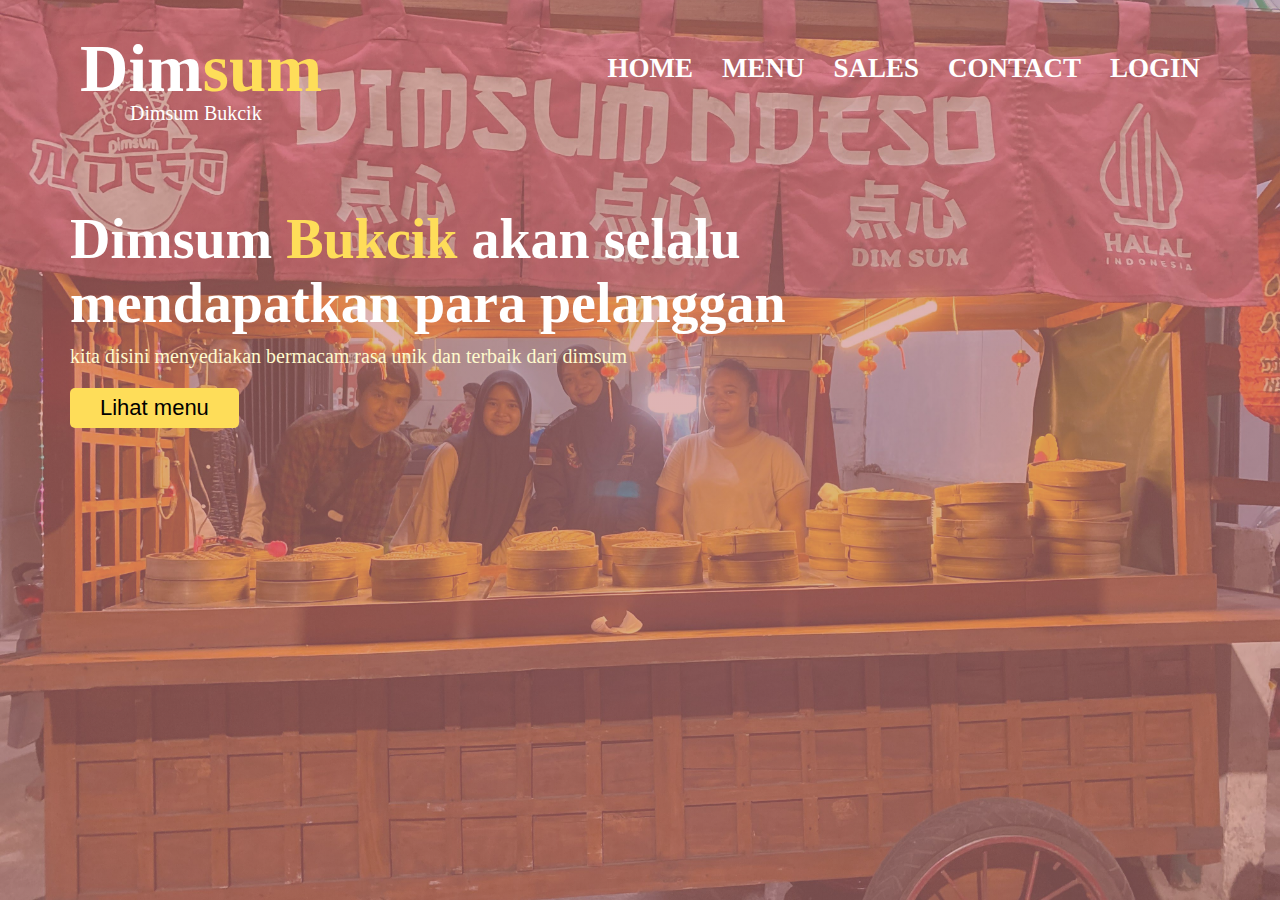
==== Home.html @ d7db5d45 "Add files via upload" ====
<head>
    <meta charset="UTF-8">
    <meta http-equiv="X-UA-Compatible" content="IE=edge">
    <meta name="viewport" content="width=device-width, initial-scale=1.0">
    <link rel="stylesheet" href="homes.css">
    <title>Home</title>
    <link rel="icon" type="image/x-icon" href="dimsum.jpg">

</head>
<body>
    <div class="container">
        <div class="nav-bar">
            <h1 class="title"> Dim<span>sum</span></h1>
            <p>Dimsum Bukcik</p>
            <ul class="menu">
                <li><a href="#">HOME</a></li>
                <li><a href="menuu.html">MENU</a></li>
                <li><a href="SALESS.html">SALES</a></li>
                <li><a href="contact.html">CONTACT</a></li>
                <li><a href="login.html">LOGIN</a></li>
            </ul>
        </div>

        <div class="home">
            <h1 class="title-1">Dimsum<span> Bukcik</span> akan selalu<br>mendapatkan para pelanggan</h1>
            <p>kita disini menyediakan bermacam rasa unik dan terbaik dari dimsum</p>
            <button type="button">Lihat menu</button>
        </div>
    </div>

</body>
</html>
---- homes.css ----
*{
    margin: 0;
    padding: 0;
    box-sizing: border-box;
}
.container{
    height: 100vh;
    width: 100%;
    background: linear-gradient(rgba(199, 127, 127, 0.59),rgba(199, 127, 127, 0.59)),url(dimsum\ 3.jpg);
    background-size: cover;
    background-position: center;
}
.nav-bar{
    display: flex;
    align-items: center;
    justify-content: space-between;
    padding: 30px 80px;
} 
.nav-bar .title{
    color: #fff;
    font-size: 67px;
}
span{
    color: #FEDD59;
}
.nav-bar p{
    position: absolute;
    margin-top: 90px;
    margin-left: 50px;
    color: #fff;
    font-size: 20px;
    font-weight: 500;
}
.menu li{
    list-style: none;
    display: inline-block;
}
.menu li a{
    text-decoration: none;
    color: #fff;
    font-size: 27px;
    font-weight: 600;
    margin-left: 25px;
    transition: 1s ease;
}
.menu li a:hover{
    color: #FEDD59;
    padding: 8px 30px;
    border: 2px solid #fff;
}
.home{
    height: 400px;
    padding: 70px;
}
.title-1{
    font-size: 56px;
    color: #fff;
    font-weight: 600;
}
.home p{
    color: lemonchiffon;
    font-size: 20px;
    padding-top:10px;
}
.home button{
    height: 40px;
    color: black;
    background: #FEDD59;
    font-size: 22px;
    font-style: bold;
    padding: 5px 30px;
    margin-top: 20px;
    border: none;
    border-radius: 5px;
    transition: 4s ease;
    cursor: pointer;
}
.home button:hover{
    background: none;
    border: 2px solid yellow;
}
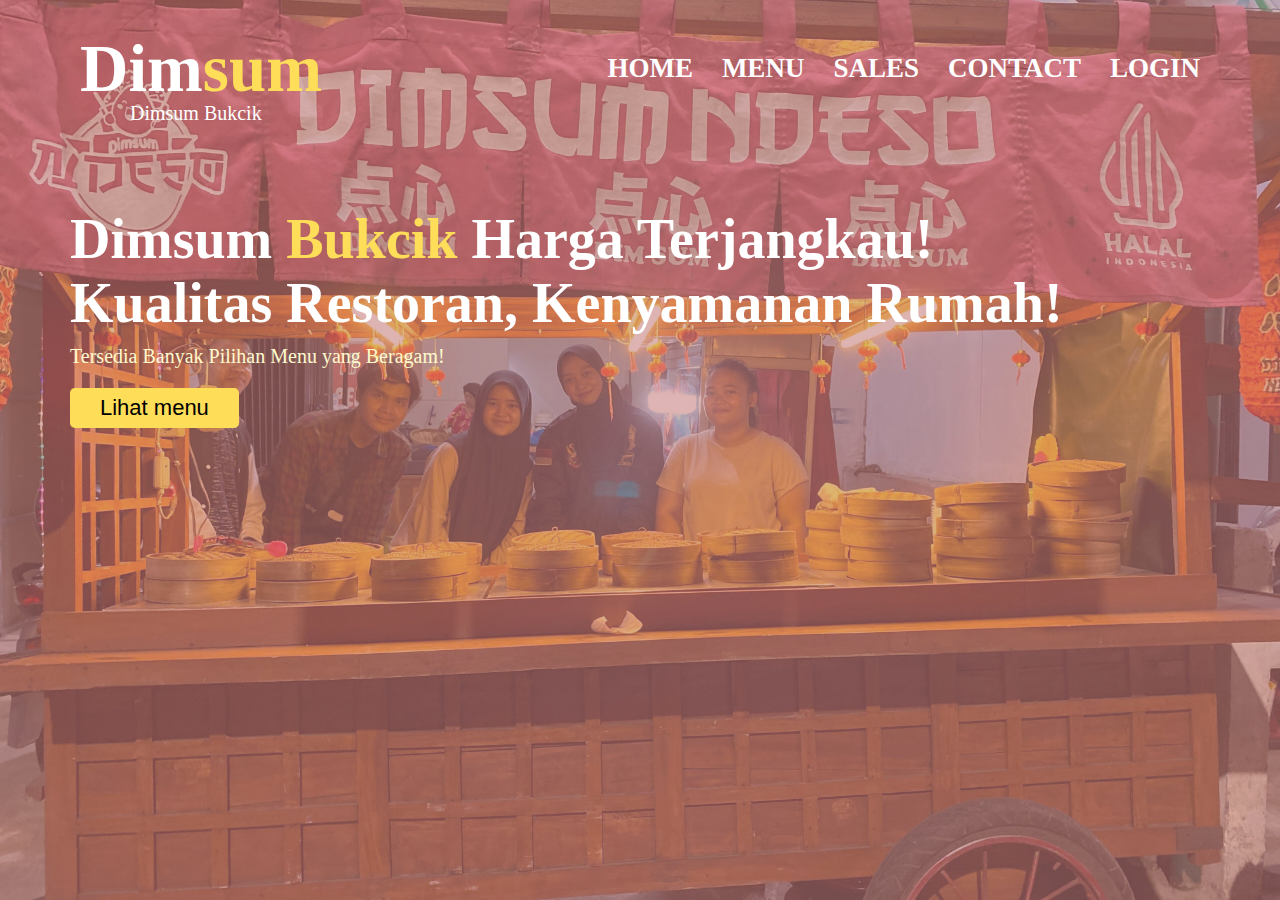
==== commit c618b774: "Update Home.html" ====
--- a/Home.html
+++ b/Home.html
@@ -17,13 +17,13 @@
                 <li><a href="menuu.html">MENU</a></li>
                 <li><a href="SALESS.html">SALES</a></li>
                 <li><a href="contact.html">CONTACT</a></li>
-                <li><a href="login.html">LOGIN</a></li>
+                <li><a href="index.html">LOGIN</a></li>
             </ul>
         </div>
 
         <div class="home">
-            <h1 class="title-1">Dimsum<span> Bukcik</span> akan selalu<br>mendapatkan para pelanggan</h1>
-            <p>kita disini menyediakan bermacam rasa unik dan terbaik dari dimsum</p>
+            <h1 class="title-1">Dimsum<span> Bukcik</span> Harga Terjangkau!<br>Kualitas Restoran, Kenyamanan Rumah!</h1>
+            <p>Tersedia Banyak Pilihan Menu yang Beragam!</p>
             <button type="button">Lihat menu</button>
         </div>
     </div>
